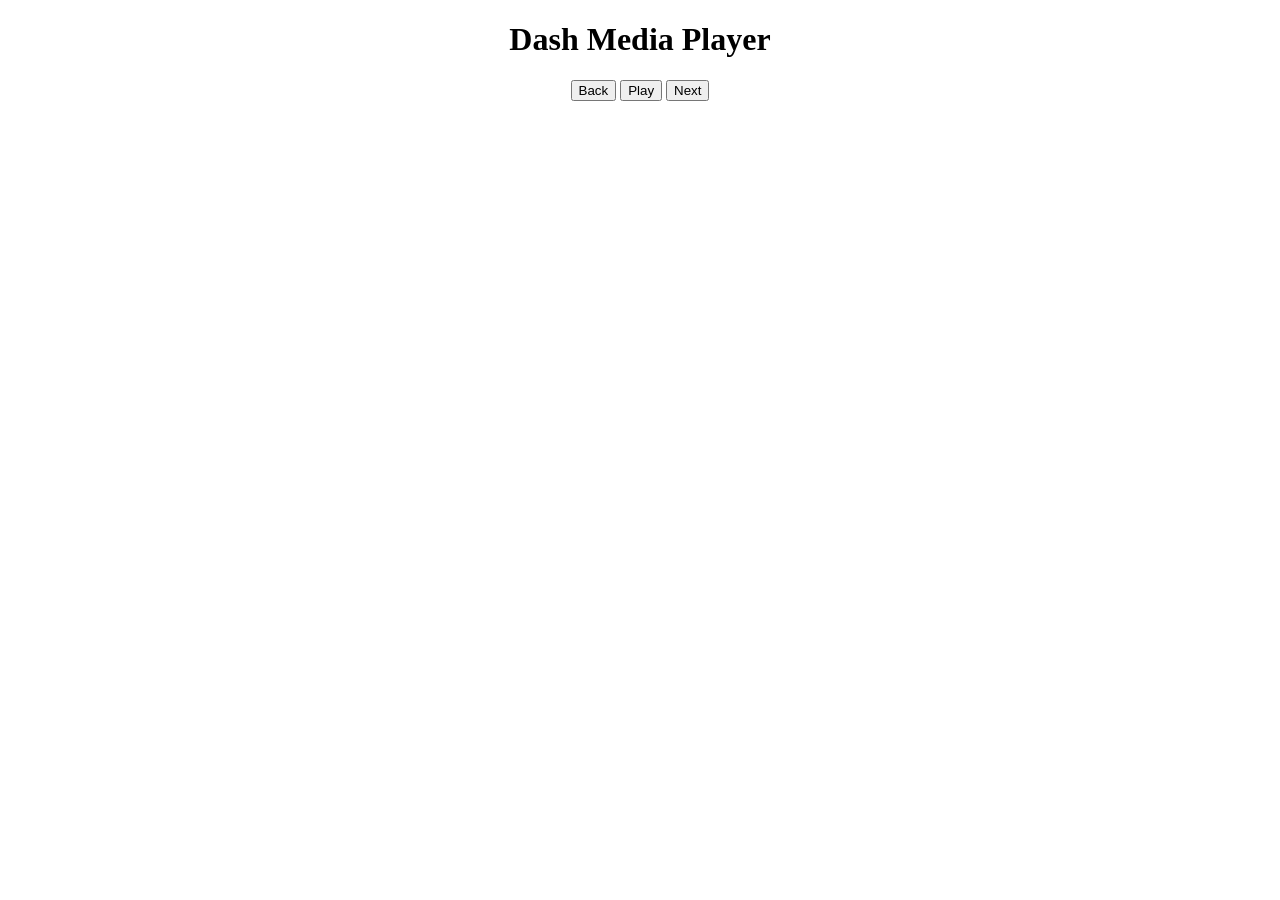
==== player.html @ 27ba91c8 "Updated my project files" ====
<!DOCTYPE html>
<html lang="en">
<head>
    <meta charset="UTF-8">
    <meta name="viewport" content="width=device-width, initial-scale=1.0">
    <title>Document</title>
    <link rel = "stylesheet" href = "playerstyle.css">
    <script src = "playerscript.js" defer></script>
</head>
<body>
    <h1><center>Dash Media Player</center></h1>
    
    <!-- buttons for the media controls and audio engine -->
     <center>
    <button class="media-controls" id="skipback">Back</button>
    <button class="media-controls" id="play">Play</button>
    <button class="media-controls" id="skipnext">Next</button>
    <audio id="audioplayer" src="letithappen.mp3"></audio>
     </center>
</body>
</html>
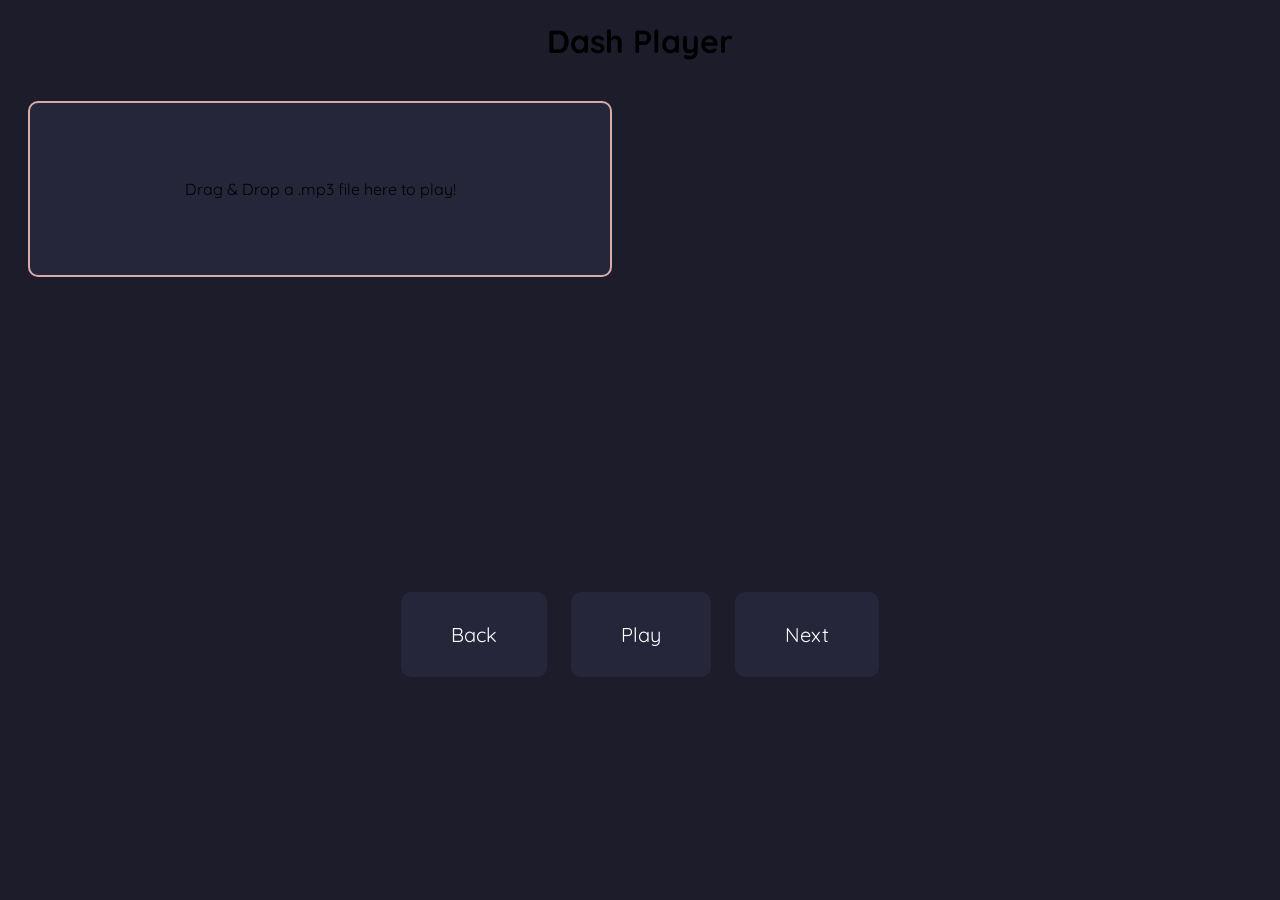
==== commit 857a51e7: "Added UI and functionality to import .mp3 files" ====
--- a/player.html
+++ b/player.html
@@ -8,14 +8,18 @@
     <script src = "playerscript.js" defer></script>
 </head>
 <body>
-    <h1><center>Dash Media Player</center></h1>
+    <h1><center>Dash Player</center></h1>
+    
+    <div class="drop-area">
+    <p class="song-title">Drag & Drop a .mp3 file here to play!</p>
+    </div>
     
     <!-- buttons for the media controls and audio engine -->
      <center>
     <button class="media-controls" id="skipback">Back</button>
     <button class="media-controls" id="play">Play</button>
     <button class="media-controls" id="skipnext">Next</button>
-    <audio id="audioplayer" src="letithappen.mp3"></audio>
+    <audio id="audioplayer" src="Music/"></audio>
      </center>
 </body>
 </html>
--- a/playerstyle.css
+++ b/playerstyle.css
@@ -0,0 +1,51 @@
+@import url('https://fonts.googleapis.com/css2?family=Quicksand:wght@500;700&display=swap');
+
+
+#audioplayer{
+    width: 100%;
+}
+
+body {
+    background-color: #1C1C2B;
+    font-family: 'Quicksand', sans-serif; /* Make sure this says 'Quicksand' now! */
+}
+
+.media-controls{
+    background-color: #26263B;
+    color: white; /*Text Colour*/
+    Border: none;
+    padding: 30px 50px;
+    border-radius: 10px;
+    transition: transform 0.2s ease;;
+    cursor: pointer;
+    margin-top: 275px;
+    margin-left: 10px;
+    margin-right: 10px;
+    font-family: 'Quicksand', sans-serif;
+    font-size: 20px;
+}
+
+.media-controls:hover{
+    background-color: #D8ACA6;
+    color: #1C1C1C;
+    font-family: 'Quicksand', sans-serif;
+    transform: scale(1.1);
+}
+
+.drop-area{
+    background-color: #26263B;
+    border: 2px solid #D8ACA6;
+    border-radius: 10px;
+    padding: 60px 40px;
+    margin: 40px 20px;
+    width: 60%;
+    max-width: 500px;
+    text-align: center;
+    cursor: pointer;
+    transition: all 0.3s ease;
+}
+
+.drop-area:hover {
+    background-color: #2F2F4A;
+    border-color: #ffffff;
+}
